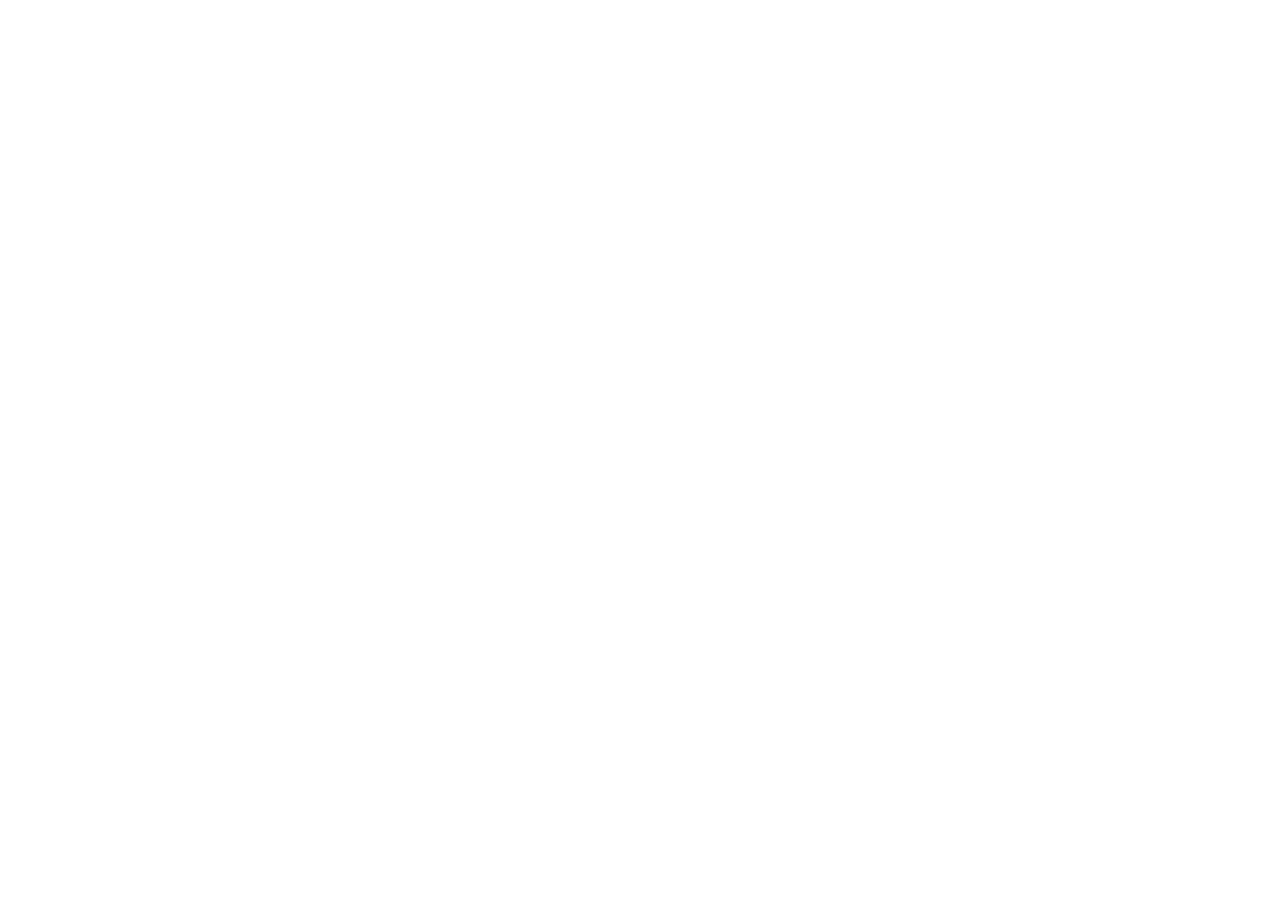
==== index.html @ 2467aa33 "Add initial HTML file for the private island website." ====
<!DOCTYPE html>
<html lang="en">
<head>
    <meta charset="UTF-8">
    <meta http-equiv="X-UA-Compatible" content="IE=edge">
    <meta name="viewport" content="width=device-width, initial-scale=1.0">
    <title>Document</title>
</head>
<body>
    
</body>
</html>
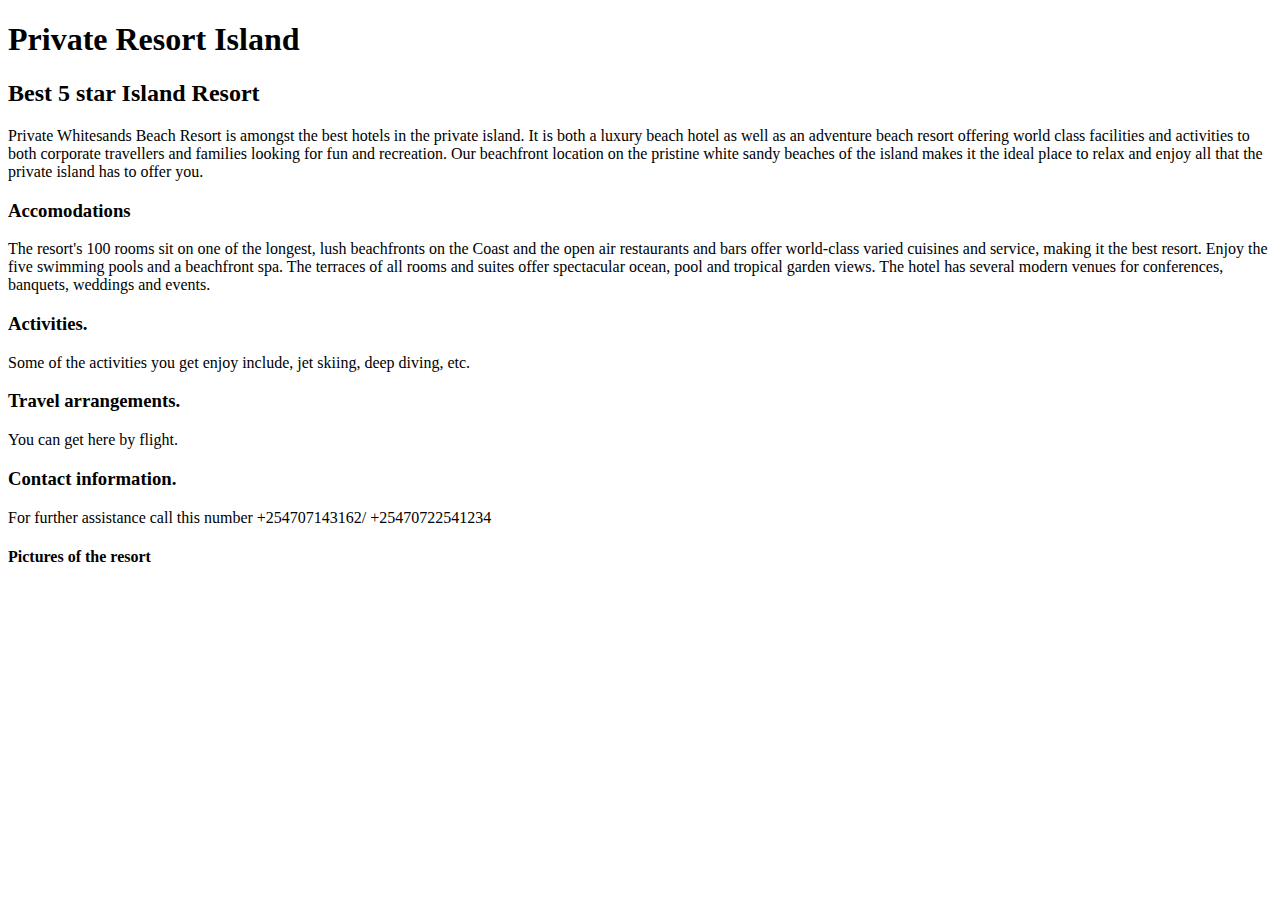
==== commit acaa58ce: "Add block elements to the HTML file." ====
--- a/index.html
+++ b/index.html
@@ -4,9 +4,22 @@
     <meta charset="UTF-8">
     <meta http-equiv="X-UA-Compatible" content="IE=edge">
     <meta name="viewport" content="width=device-width, initial-scale=1.0">
-    <title>Document</title>
+    <title>Private Resort!</title>
+    <link href="css/styles.css" rel="stylesheet" type="text/css">
 </head>
 <body>
-    
+    <h1>Private Resort Island</h1>
+    <h2>Best 5 star Island Resort</h2>
+    <p>Private Whitesands Beach Resort is amongst the best hotels in the private island. It is both a luxury beach hotel as well as an adventure beach resort offering world class facilities and activities to both corporate travellers and families looking for fun and recreation. Our beachfront location on the pristine white sandy beaches of the island makes it the ideal place to relax and enjoy all that the private island has to offer you.</p> 
+    <h3>Accomodations</h3>
+    <p>The resort's 100 rooms sit on one of the longest, lush beachfronts on the Coast and the open air restaurants and bars offer world-class varied cuisines and service, making it the best resort. Enjoy the five swimming pools and a beachfront spa. The terraces of all rooms and suites offer spectacular ocean, pool and tropical garden views. The hotel has several modern venues for conferences, banquets, weddings and events.</p>
+    <h3>Activities.</h3>
+    <p>Some of the activities you get enjoy include, jet skiing, deep diving, etc. </p>
+    <h3>Travel arrangements.</h3>
+    <p>You can get here by flight.</p>
+    <h3>Contact information.</h3>
+    <p>For further assistance call this number +254707143162/ +25470722541234</p>
+    <h4>Pictures of the resort</h4>
+    <p></p>
 </body>
-</html>+</html>
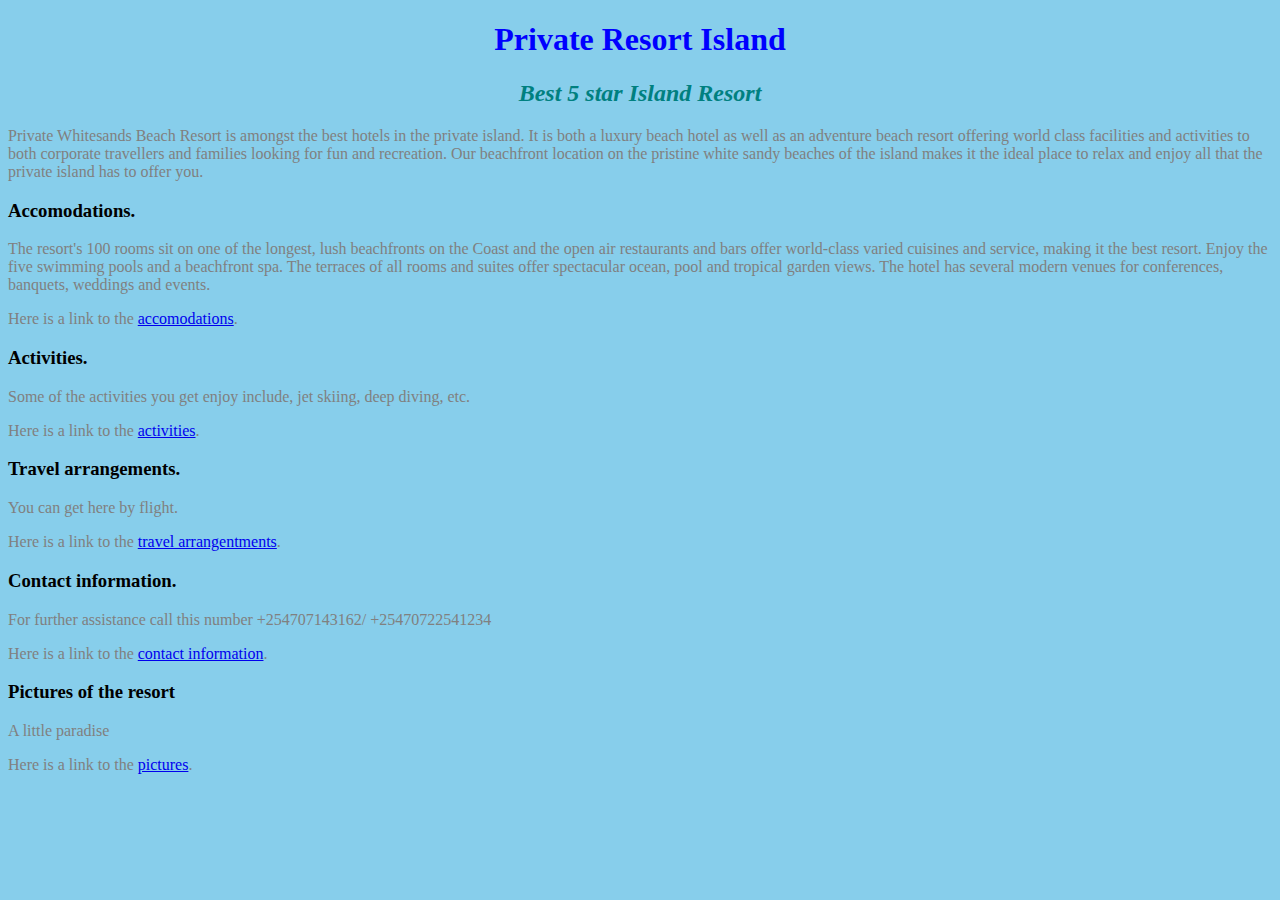
==== commit 7ec9d364: "Add the accommodations, activities, contact-information, picturs and travel arrangements.html files." ====
--- a/index.html
+++ b/index.html
@@ -10,16 +10,41 @@
 <body>
     <h1>Private Resort Island</h1>
     <h2>Best 5 star Island Resort</h2>
+
     <p>Private Whitesands Beach Resort is amongst the best hotels in the private island. It is both a luxury beach hotel as well as an adventure beach resort offering world class facilities and activities to both corporate travellers and families looking for fun and recreation. Our beachfront location on the pristine white sandy beaches of the island makes it the ideal place to relax and enjoy all that the private island has to offer you.</p> 
-    <h3>Accomodations</h3>
+    
+    <h3>Accomodations.</h3>
+
     <p>The resort's 100 rooms sit on one of the longest, lush beachfronts on the Coast and the open air restaurants and bars offer world-class varied cuisines and service, making it the best resort. Enjoy the five swimming pools and a beachfront spa. The terraces of all rooms and suites offer spectacular ocean, pool and tropical garden views. The hotel has several modern venues for conferences, banquets, weddings and events.</p>
+    <p>
+        Here is a link to the <a href= "accommodations.html">accomodations</a>.
+    </p> 
+    
     <h3>Activities.</h3>
+
     <p>Some of the activities you get enjoy include, jet skiing, deep diving, etc. </p>
+    <p>
+        Here is a link to the <a href="activities.html">activities</a>.
+    </p>
+
     <h3>Travel arrangements.</h3>
     <p>You can get here by flight.</p>
+    <p>
+        Here is a link to the <a href="travel-arrangements.html">travel arrangentments</a>.
+    </p>
+
     <h3>Contact information.</h3>
+
     <p>For further assistance call this number +254707143162/ +25470722541234</p>
-    <h4>Pictures of the resort</h4>
-    <p></p>
+    <p>
+        Here is a link to the <a href="contact-information.html">contact information</a>.
+    </p>
+
+    <h3>Pictures of the resort</h3>
+    <p>A little paradise</p>
+    <p>
+        Here is a link to the <a href="pictures.html">pictures</a>.
+    </p>
+
 </body>
 </html>
--- a/css/styles.css
+++ b/css/styles.css
@@ -0,0 +1,15 @@
+h1 {
+    color: blue;
+    text-align: center;
+  }
+  h2 {
+    font-style: italic;
+    text-align: center;
+    color: teal;
+  }
+  p {
+    color: gray;
+  }
+  body {
+    background-color: skyblue;
+  }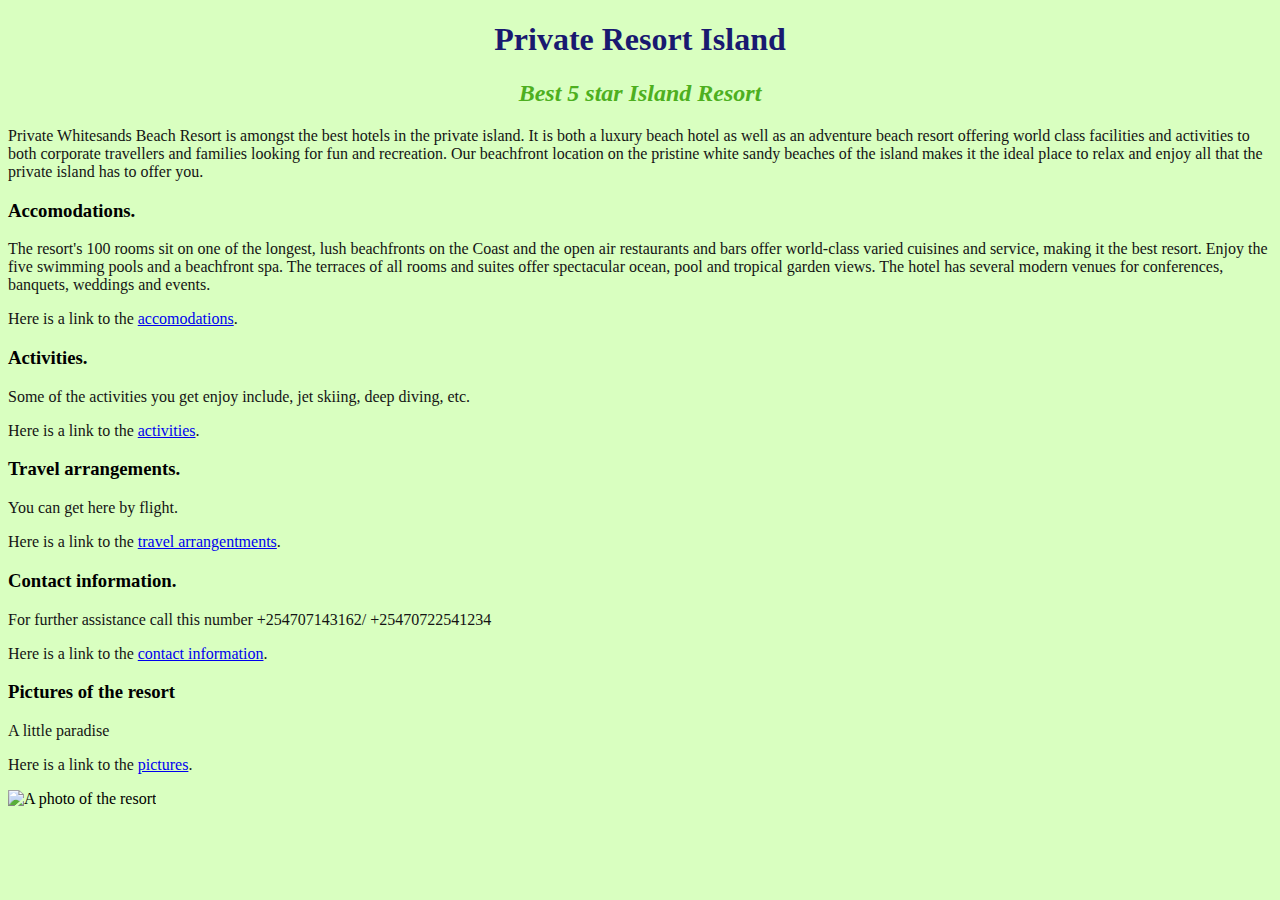
==== commit 2963dd38: "Create a new folder, images and add a resort image, change background color in CSS." ====
--- a/index.html
+++ b/index.html
@@ -47,4 +47,5 @@
     </p>
 
 </body>
+<img src="images/resort.jpg" alt="A photo of the resort"/>
 </html>
--- a/css/styles.css
+++ b/css/styles.css
@@ -1,15 +1,15 @@
 h1 {
-    color: blue;
+    color:midnightblue;
     text-align: center;
   }
   h2 {
     font-style: italic;
     text-align: center;
-    color: teal;
+    color: rgb(77, 175, 32);
   }
   p {
-    color: gray;
+    color: rgb(20, 20, 20);
   }
   body {
-    background-color: skyblue;
+    background-color:rgb(217, 255, 192)
   }